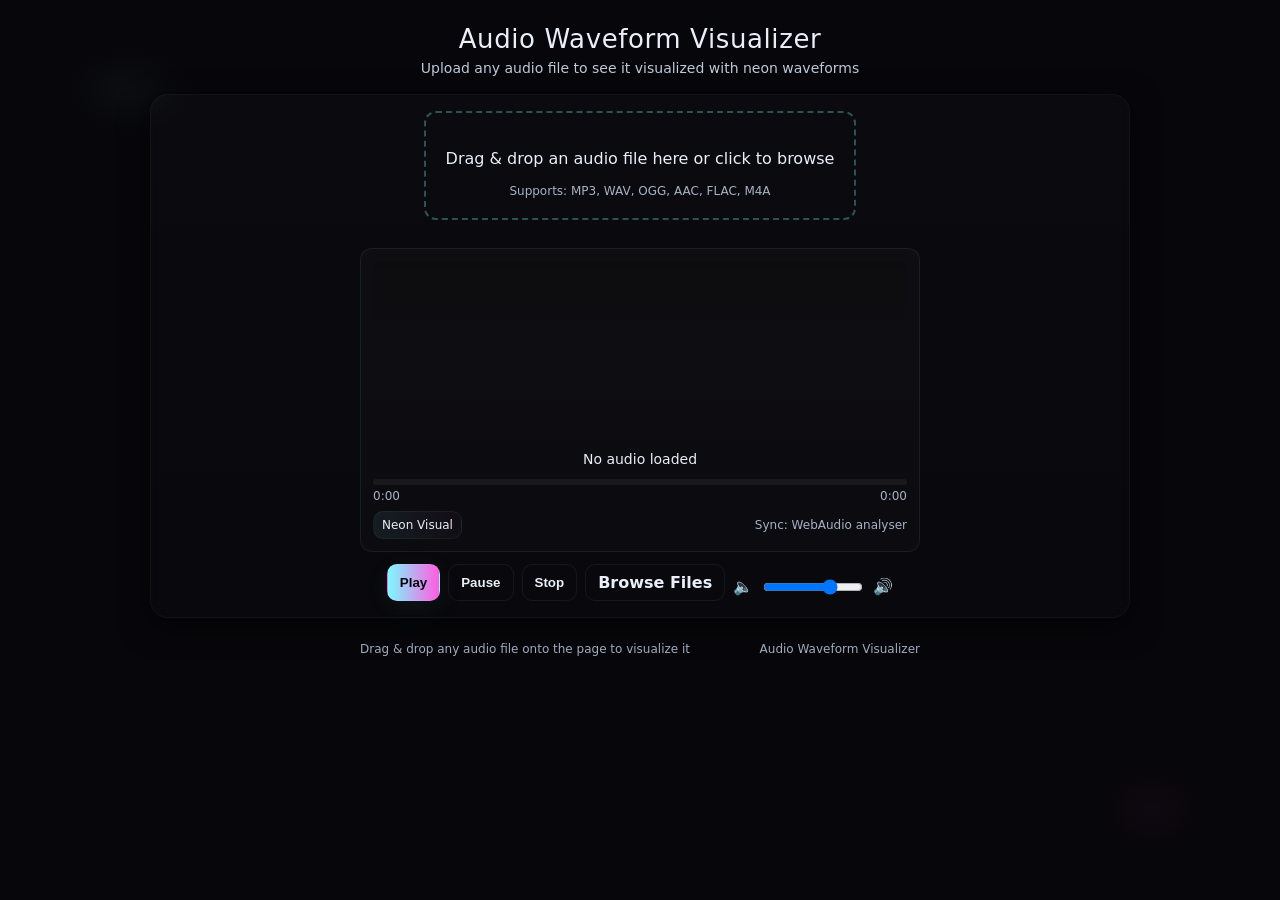
==== index.html.html @ 0e20c8e0 "Add files via upload" ====
<!doctype html>
<html lang="en">
<head>
<meta charset="utf-8" />
<meta name="viewport" content="width=device-width,initial-scale=1,viewport-fit=cover" />
<title>Audio Waveform Visualizer</title>
<style>
:root{
  --bg:#07060a;
  --glass: rgba(255,255,255,0.04);
  --accent1: #7df9ff;
  --accent2: #ff5cdf;
  --neon: drop-shadow(0 0 10px rgba(125,249,255,0.25)) drop-shadow(0 0 30px rgba(255,92,223,0.06));
}
*{box-sizing:border-box}
html,body{height:100%}
body{
  margin:0; padding:24px; font-family:Inter, system-ui, -apple-system, 'Segoe UI', Roboto, 'Helvetica Neue', Arial;
  background: radial-gradient(1200px 800px at 10% 10%, rgba(125,249,255,0.03), transparent 6%),
              radial-gradient(900px 700px at 90% 90%, rgba(255,92,223,0.03), transparent 6%),
              var(--bg);
  color:#e9eef8;
  -webkit-font-smoothing:antialiased;
}
.container{max-width:980px;margin:0 auto;display:flex;flex-direction:column;gap:18px}
.header{display:flex;flex-direction:column;gap:6px;align-items:center;text-align:center}
.h1{font-size:26px;letter-spacing:0.6px}
.h2{font-size:14px;color:#bfc9d9;}
.panel{background:linear-gradient(180deg, rgba(255,255,255,0.02), rgba(255,255,255,0.01));border:1px solid rgba(255,255,255,0.04);backdrop-filter: blur(6px);border-radius:18px;padding:16px;box-shadow: 0 8px 30px rgba(0,0,0,0.6)}
.center-area{display:flex;flex-direction:column;gap:12px;align-items:center}
.card{width:100%;max-width:560px;border-radius:14px;padding:14px;position:relative;overflow:hidden}
.sound-box{border-radius:12px;padding:12px;background:linear-gradient(180deg, rgba(255,255,255,0.02), rgba(255,255,255,0.015));border:1px solid rgba(125,249,255,0.08);}
.wave-canvas{width:100%;height:140px;display:block;border-radius:8px;background:linear-gradient(180deg, rgba(0,0,0,0.12), transparent)}
.controls{display:flex;gap:8px;justify-content:center;flex-wrap:wrap}
.btn{cursor:pointer;padding:8px 12px;border-radius:10px;border:1px solid rgba(255,255,255,0.06);background:transparent;color:inherit;font-weight:600}
.btn.primary{background:linear-gradient(90deg,var(--accent1),var(--accent2));color:#05060a;box-shadow:0 6px 30px rgba(125,249,255,0.06);}
.small{font-size:12px;color:#a6b2c6}
.large-wave{position:relative;width:100%;height:34px;margin-top:8px}
.glow{position:absolute;inset:0;pointer-events:none;mix-blend-mode:screen}
.carousel{display:grid;grid-template-columns:repeat(3,1fr);gap:12px;margin-top:8px}
.card-item{height:120px;border-radius:12px;overflow:hidden;position:relative;transform-origin:center;transition:transform 500ms cubic-bezier(.22,.9,.2,1),opacity 300ms}
.card-item img, .card-item video{width:100%;height:100%;object-fit:cover}
.card-item.center{transform:scale(1.06);box-shadow:0 12px 40px rgba(0,0,0,0.6);opacity:1}
.card-item.side{transform:translateY(14px) scale(.92);opacity:0.9;filter:brightness(.86)}
.footer{display:flex;justify-content:space-between;align-items:center;padding-top:6px}
.badge{font-size:12px;padding:6px 8px;border-radius:10px;background:linear-gradient(90deg, rgba(125,249,255,0.08), rgba(255,92,223,0.03));border:1px solid rgba(125,249,255,0.06)}
.progress-container {width: 100%; height: 6px; background: rgba(255,255,255,0.05); border-radius: 3px; margin-top: 12px;}
.progress-bar {height: 100%; background: linear-gradient(90deg, var(--accent1), var(--accent2)); border-radius: 3px; width: 0%; transition: width 0.1s;}
.time-display {display: flex; justify-content: space-between; margin-top: 4px; font-size: 12px; color: #a6b2c6;}
.audio-info {margin-top: 8px; font-size: 14px; text-align: center;}
.volume-control {display: flex; align-items: center; gap: 8px; margin-top: 8px;}
.volume-control input {width: 100px;}
.status-message {margin-top: 8px; padding: 8px; border-radius: 8px; text-align: center;}
.status-message.error {background: rgba(255, 92, 95, 0.15); color: #ff8a8a;}
.status-message.success {background: rgba(92, 255, 128, 0.15); color: #8affa8;}
@media (max-width:720px){
  .carousel{grid-template-columns:repeat(1,1fr)}
  .card-item{height:220px}
  .card{max-width:420px}
  .h1{font-size:20px}
}
.drop-area {
  border: 2px dashed rgba(125, 249, 255, 0.3);
  border-radius: 12px;
  padding: 20px;
  text-align: center;
  margin-bottom: 16px;
  transition: all 0.2s;
  cursor: pointer;
}
.drop-area.highlight {
  border-color: var(--accent1);
  background: rgba(125, 249, 255, 0.05);
}
.supported-formats {
  font-size: 12px;
  margin-top: 8px;
  color: #a6b2c6;
}
</style>
</head>
<body>
<div class="container">
  <div class="header">
    <div class="h1">Audio Waveform Visualizer</div>
    <div class="h2">Upload any audio file to see it visualized with neon waveforms</div>
  </div>

  <div class="panel center-area">
    <div id="dropArea" class="drop-area">
      <p>Drag & drop an audio file here or click to browse</p>
      <div class="supported-formats">Supports: MP3, WAV, OGG, AAC, FLAC, M4A</div>
    </div>
    
    <div id="statusMessage" class="status-message" style="display:none;"></div>
    
    <div class="card sound-box">
      <canvas id="wave" class="wave-canvas"></canvas>
      <div class="large-wave">
        <svg id="svgGlow" class="glow" viewBox="0 0 1000 34" preserveAspectRatio="none" xmlns="http://www.w3.org/2000/svg">
          <defs>
            <linearGradient id="g1" x1="0" x2="1">
              <stop offset="0" stop-color="#7df9ff" stop-opacity="0.6"/>
              <stop offset="1" stop-color="#ff5cdf" stop-opacity="0.6"/>
            </linearGradient>
            <filter id="blur"><feGaussianBlur stdDeviation="6"/></filter>
          </defs>
          <path id="glowPath" d="" stroke="url(#g1)" stroke-width="3" fill="none" filter="url(#blur)" stroke-linecap="round" stroke-linejoin="round"/>
        </svg>
      </div>
      
      <div class="audio-info" id="audioInfo">
        No audio loaded
      </div>
      
      <div class="progress-container">
        <div class="progress-bar" id="progressBar"></div>
      </div>
      <div class="time-display">
        <span id="currentTime">0:00</span>
        <span id="duration">0:00</span>
      </div>
      
      <div style="display:flex;justify-content:space-between;align-items:center;margin-top:8px;">
        <div class="badge">Neon Visual</div>
        <div class="small">Sync: WebAudio analyser</div>
      </div>
    </div>

    <div class="controls">
      <button class="btn primary" id="playBtn" disabled>Play</button>
      <button class="btn" id="pauseBtn" disabled>Pause</button>
      <button class="btn" id="stopBtn" disabled>Stop</button>
      <label class="btn" for="audioFile">Browse Files</label>
      <input id="audioFile" type="file" accept="audio/*" style="display:none">
      
      <div class="volume-control">
        <span>🔈</span>
        <input type="range" id="volumeControl" min="0" max="1" step="0.01" value="0.7">
        <span>🔊</span>
      </div>
    </div>
  </div>

  <div class="footer" style="width:100%;max-width:560px; margin: 0 auto;">
    <div class="small">Drag & drop any audio file onto the page to visualize it</div>
    <div class="small">Audio Waveform Visualizer</div>
  </div>
</div>

<script>
// DOM elements
const canvas = document.getElementById('wave');
const ctx = canvas.getContext('2d');
const svgPath = document.getElementById('glowPath');
const playBtn = document.getElementById('playBtn');
const pauseBtn = document.getElementById('pauseBtn');
const stopBtn = document.getElementById('stopBtn');
const fileInput = document.getElementById('audioFile');
const dropArea = document.getElementById('dropArea');
const progressBar = document.getElementById('progressBar');
const currentTimeDisplay = document.getElementById('currentTime');
const durationDisplay = document.getElementById('duration');
const audioInfo = document.getElementById('audioInfo');
const volumeControl = document.getElementById('volumeControl');
const statusMessage = document.getElementById('statusMessage');

// Audio variables
let audioCtx, analyser, sourceNode, audioBuffer, gainNode;
let dataArray, bufferLength;
let isPlaying = false;
let startTime = 0;
let pauseTime = 0;
let animationId = null;

// Initialize
resizeCanvas();
setupEventListeners();

function resizeCanvas(){
  const rect = canvas.getBoundingClientRect();
  canvas.width = rect.width * devicePixelRatio;
  canvas.height = rect.height * devicePixelRatio;
  ctx.scale(devicePixelRatio, devicePixelRatio);
}

function setupEventListeners() {
  window.addEventListener('resize', resizeCanvas);
  
  // File input
  fileInput.addEventListener('change', handleFileSelect);
  
  // Drag and drop
  dropArea.addEventListener('click', () => fileInput.click());
  ['dragenter', 'dragover', 'dragleave', 'drop'].forEach(eventName => {
    dropArea.addEventListener(eventName, preventDefaults, false);
  });
  ['dragenter', 'dragover'].forEach(eventName => {
    dropArea.addEventListener(eventName, highlight, false);
  });
  ['dragleave', 'drop'].forEach(eventName => {
    dropArea.addEventListener(eventName, unhighlight, false);
  });
  dropArea.addEventListener('drop', handleDrop, false);
  
  // Player controls
  playBtn.addEventListener('click', playAudio);
  pauseBtn.addEventListener('click', pauseAudio);
  stopBtn.addEventListener('click', stopAudio);
  volumeControl.addEventListener('input', updateVolume);
}

function preventDefaults(e) {
  e.preventDefault();
  e.stopPropagation();
}

function highlight() {
  dropArea.classList.add('highlight');
}

function unhighlight() {
  dropArea.classList.remove('highlight');
}

function handleDrop(e) {
  const dt = e.dataTransfer;
  const files = dt.files;
  if (files.length > 0) {
    const file = files[0];
    // Check if the file is an audio file (loose check)
    if (file.type.startsWith('audio/') || 
        ['.mp3', '.wav', '.ogg', '.aac', '.flac', '.m4a'].some(ext => file.name.toLowerCase().endsWith(ext))) {
      fileInput.files = files;
      handleFileSelect({ target: fileInput });
    } else {
      showStatusMessage('Please select an audio file (MP3, WAV, OGG, etc.)', 'error');
    }
  }
}

function showStatusMessage(message, type = 'info') {
  statusMessage.textContent = message;
  statusMessage.className = 'status-message ' + type;
  statusMessage.style.display = 'block';
  
  // Hide after 5 seconds
  setTimeout(() => {
    statusMessage.style.display = 'none';
  }, 5000);
}

async function handleFileSelect(event) {
  const file = event.target.files[0];
  if (!file) return;

  try {
    // Show file info
    audioInfo.textContent = `Loading: ${file.name} (${formatFileSize(file.size)})`;
    
    const arrayBuffer = await file.arrayBuffer();
    await initAudioContext();
    
    // Try to decode the audio data
    try {
      audioBuffer = await decodeAudioData(audioCtx, arrayBuffer);
    } catch (decodeError) {
      console.error('Decode error:', decodeError);
      // Try again with a different approach if the first attempt fails
      audioBuffer = await alternativeDecodeAudioData(audioCtx, arrayBuffer);
    }
    
    setupAudioNodes();
    
    // Update UI with file info
    const duration = audioBuffer.duration;
    audioInfo.textContent = `${file.name} (${formatTime(duration)})`;
    durationDisplay.textContent = formatTime(duration);
    
    // Enable controls
    playBtn.disabled = false;
    pauseBtn.disabled = false;
    stopBtn.disabled = false;
    
    // Reset progress
    progressBar.style.width = '0%';
    currentTimeDisplay.textContent = '0:00';
    
    // Stop any current playback
    stopAudio();
    
    showStatusMessage('Audio file loaded successfully!', 'success');
  } catch (error) {
    console.error('Error loading audio:', error);
    audioInfo.textContent = 'Error loading audio file';
    showStatusMessage(`Failed to load audio: ${error.message}`, 'error');
  }
}

// Improved audio decoding with fallback for MPEG files
async function decodeAudioData(audioContext, arrayBuffer) {
  return new Promise((resolve, reject) => {
    audioContext.decodeAudioData(
      arrayBuffer,
      buffer => resolve(buffer),
      error => reject(error)
  });
}

// Alternative decoding method for problematic files
async function alternativeDecodeAudioData(audioContext, arrayBuffer) {
  // Create a temporary audio element as fallback
  return new Promise((resolve, reject) => {
    const audioElement = new Audio();
    const blob = new Blob([arrayBuffer], { type: 'audio/mp3' }); // Try with MP3 type
    const objectUrl = URL.createObjectURL(blob);
    
    audioElement.src = objectUrl;
    
    audioElement.oncanplaythrough = () => {
      // Create an offline audio context to decode
      const offlineCtx = new OfflineAudioContext(
        audioElement.duration * 44100,
        44100,
        44100
      );
      
      const source = offlineCtx.createBufferSource();
      fetch(objectUrl)
        .then(response => response.arrayBuffer())
        .then(arrayBuffer => offlineCtx.decodeAudioData(arrayBuffer))
        .then(buffer => {
          source.buffer = buffer;
          source.connect(offlineCtx.destination);
          source.start();
          return offlineCtx.startRendering();
        })
        .then(renderedBuffer => {
          URL.revokeObjectURL(objectUrl);
          resolve(renderedBuffer);
        })
        .catch(err => {
          URL.revokeObjectURL(objectUrl);
          reject(err);
        });
    };
    
    audioElement.onerror = () => {
      URL.revokeObjectURL(objectUrl);
      reject(new Error('Could not decode audio file'));
    };
  });
}

function initAudioContext() {
  if (!audioCtx) {
    audioCtx = new (window.AudioContext || window.webkitAudioContext)();
    analyser = audioCtx.createAnalyser();
    analyser.fftSize = 2048;
    bufferLength = analyser.frequencyBinCount;
    dataArray = new Uint8Array(bufferLength);
    
    // Create gain node for volume control
    gainNode = audioCtx.createGain();
    gainNode.gain.value = volumeControl.value;
  }
  return Promise.resolve();
}

function setupAudioNodes() {
  if (sourceNode) {
    sourceNode.disconnect();
  }
  
  sourceNode = audioCtx.createBufferSource();
  sourceNode.buffer = audioBuffer;
  
  // Connect nodes: source -> gain -> analyser -> destination
  sourceNode.connect(gainNode);
  gainNode.connect(analyser);
  analyser.connect(audioCtx.destination);
  
  // Handle playback end
  sourceNode.onended = () => {
    isPlaying = false;
    updateButtonStates();
    cancelAnimationFrame(animationId);
    progressBar.style.width = '100%';
    currentTimeDisplay.textContent = formatTime(audioBuffer.duration);
  };
}

function playAudio() {
  if (isPlaying) return;
  
  if (!audioBuffer) {
    showStatusMessage('No audio file loaded', 'error');
    return;
  }
  
  if (audioCtx.state === 'suspended') {
    audioCtx.resume().then(() => {
      startPlayback();
    }).catch(err => {
      showStatusMessage('Failed to resume audio: ' + err.message, 'error');
    });
  } else {
    startPlayback();
  }
}

function startPlayback() {
  // Calculate offset if paused
  const offset = pauseTime || 0;
  
  setupAudioNodes(); // Recreate source node each time
  
  try {
    sourceNode.start(0, offset);
    startTime = audioCtx.currentTime - offset;
    isPlaying = true;
    
    updateButtonStates();
    draw();
  } catch (err) {
    showStatusMessage('Playback error: ' + err.message, 'error');
  }
}

function pauseAudio() {
  if (!isPlaying) return;
  
  try {
    sourceNode.stop();
    pauseTime = audioCtx.currentTime - startTime;
    isPlaying = false;
    
    updateButtonStates();
    cancelAnimationFrame(animationId);
  } catch (err) {
    showStatusMessage('Pause error: ' + err.message, 'error');
  }
}

function stopAudio() {
  if (sourceNode) {
    try {
      sourceNode.stop();
    sourceNode.disconnect();
    sourceNode = null;
    isPlaying = false;
      pauseTime = 0;
      startTime = 0;
      
      updateButtonStates();
      cancelAnimationFrame(animationId);
      
      // Reset progress
      progressBar.style.width = '0%';
      currentTimeDisplay.textContent = '0:00';
      
      // Draw empty waveform
      drawEmptyWaveform();
    } catch (e) {
      // Already stopped
    }
  }
}

function updateVolume() {
  if (gainNode) {
    gainNode.gain.value = volumeControl.value;
  }
}

function updateButtonStates() {
  playBtn.disabled = isPlaying || !audioBuffer;
  pauseBtn.disabled = !isPlaying;
  stopBtn.disabled = !audioBuffer;
}

function draw() {
  if (!isPlaying) return;
  
  analyser.getByteTimeDomainData(dataArray);
  
  // Update progress
  const currentTime = audioCtx.currentTime - startTime;
  const progressPercent = (currentTime / audioBuffer.duration) * 100;
  progressBar.style.width = `${Math.min(100, progressPercent)}%`;
  currentTimeDisplay.textContent = formatTime(currentTime);
  
  // Draw waveform
  const w = canvas.clientWidth, h = canvas.clientHeight;
  ctx.clearRect(0, 0, w, h);
  ctx.lineWidth = 2;
  ctx.strokeStyle = 'rgba(255,255,255,0.08)';
  ctx.beginPath();
  
  const slice = w / bufferLength;
  for (let i = 0; i < bufferLength; i++) {
    const v = dataArray[i] / 128.0;
    const y = v * h / 2;
    if (i === 0) ctx.moveTo(0, y);
    else ctx.lineTo(i * slice, y);
  }
  ctx.stroke();
  
  // Draw neon glow path (SVG)
  let d = '';
  for (let i = 0; i < w; i += 12) {
    const idx = Math.floor(i / w * bufferLength);
    const v = (dataArray[idx] || 128) / 255;
    const amp = (v - 0.5) * 1.8;
    const y = (h / 2) + amp * (h * 0.35);
    const px = Math.floor(i / w * 1000);
    const py = Math.round((y / h) * 34);
    d += (i === 0 ? `M ${px} ${py}` : ` L ${px} ${py}`);
  }
  svgPath.setAttribute('d', d);
  
  animationId = requestAnimationFrame(draw);
}

function drawEmptyWaveform() {
  const w = canvas.clientWidth, h = canvas.clientHeight;
  ctx.clearRect(0, 0, w, h);
  ctx.lineWidth = 2;
  ctx.strokeStyle = 'rgba(125,249,255,0.12)';
  ctx.beginPath();
  ctx.moveTo(0, h/2);
  ctx.lineTo(w, h/2);
  ctx.stroke();
  
  // Empty SVG path
  svgPath.setAttribute('d', '');
}

function formatTime(seconds) {
  const mins = Math.floor(seconds / 60);
  const secs = Math.floor(seconds % 60);
  return `${mins}:${secs < 10 ? '0' : ''}${secs}`;
}

function formatFileSize(bytes) {
  if (bytes < 1024) return bytes + ' bytes';
  else if (bytes < 1048576) return (bytes / 1024).toFixed(1) + ' KB';
  else return (bytes / 1048576).toFixed(1) + ' MB';
}

// Initial empty waveform
drawEmptyWaveform();
</script>
</body>
</html>
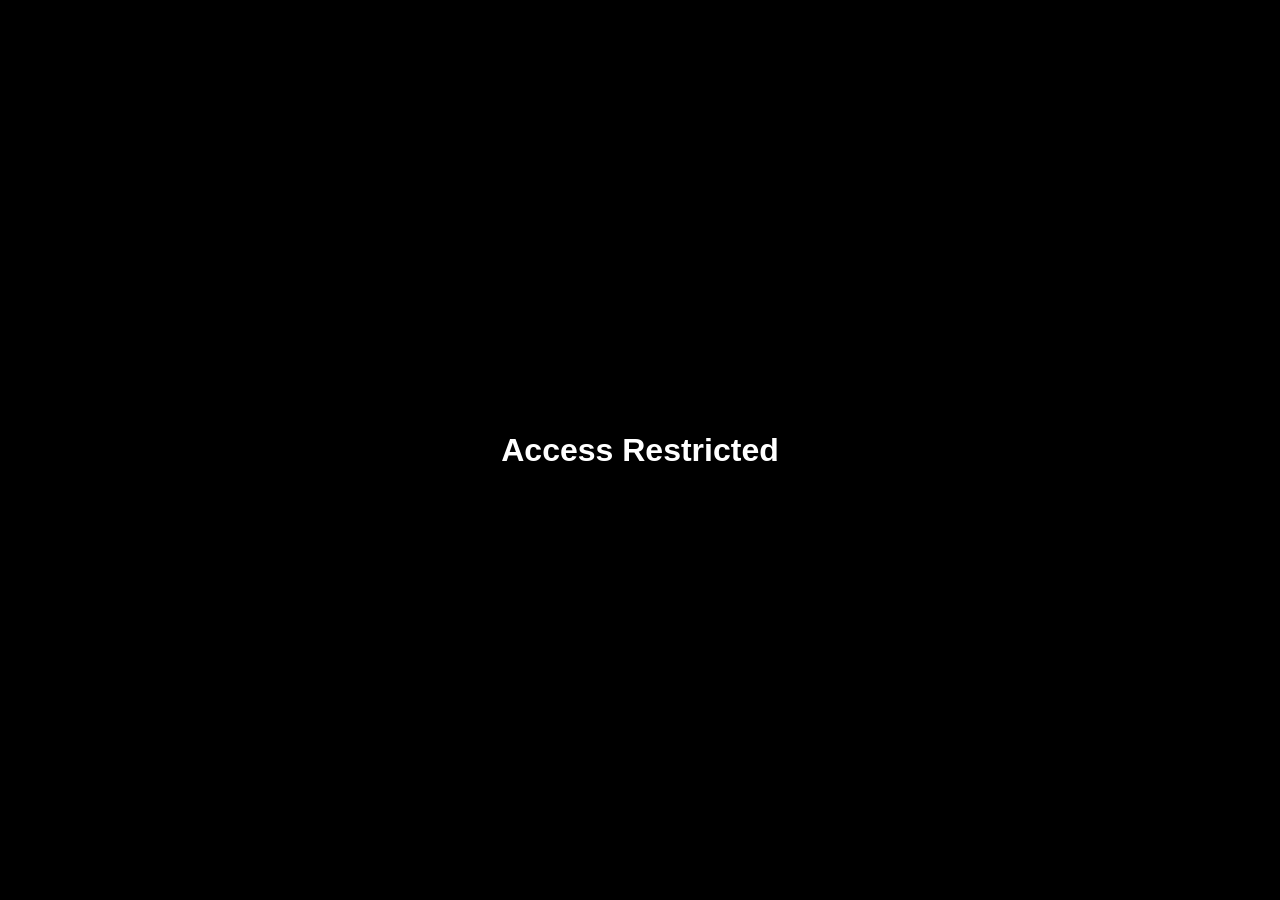
==== commit 664dabad: "Add files via upload" ====
--- a/index.html.html
+++ b/index.html.html
@@ -1,555 +1,169 @@
-<!doctype html>
+<!DOCTYPE html>
 <html lang="en">
 <head>
-<meta charset="utf-8" />
-<meta name="viewport" content="width=device-width,initial-scale=1,viewport-fit=cover" />
-<title>Audio Waveform Visualizer</title>
-<style>
-:root{
-  --bg:#07060a;
-  --glass: rgba(255,255,255,0.04);
-  --accent1: #7df9ff;
-  --accent2: #ff5cdf;
-  --neon: drop-shadow(0 0 10px rgba(125,249,255,0.25)) drop-shadow(0 0 30px rgba(255,92,223,0.06));
-}
-*{box-sizing:border-box}
-html,body{height:100%}
-body{
-  margin:0; padding:24px; font-family:Inter, system-ui, -apple-system, 'Segoe UI', Roboto, 'Helvetica Neue', Arial;
-  background: radial-gradient(1200px 800px at 10% 10%, rgba(125,249,255,0.03), transparent 6%),
-              radial-gradient(900px 700px at 90% 90%, rgba(255,92,223,0.03), transparent 6%),
-              var(--bg);
-  color:#e9eef8;
-  -webkit-font-smoothing:antialiased;
-}
-.container{max-width:980px;margin:0 auto;display:flex;flex-direction:column;gap:18px}
-.header{display:flex;flex-direction:column;gap:6px;align-items:center;text-align:center}
-.h1{font-size:26px;letter-spacing:0.6px}
-.h2{font-size:14px;color:#bfc9d9;}
-.panel{background:linear-gradient(180deg, rgba(255,255,255,0.02), rgba(255,255,255,0.01));border:1px solid rgba(255,255,255,0.04);backdrop-filter: blur(6px);border-radius:18px;padding:16px;box-shadow: 0 8px 30px rgba(0,0,0,0.6)}
-.center-area{display:flex;flex-direction:column;gap:12px;align-items:center}
-.card{width:100%;max-width:560px;border-radius:14px;padding:14px;position:relative;overflow:hidden}
-.sound-box{border-radius:12px;padding:12px;background:linear-gradient(180deg, rgba(255,255,255,0.02), rgba(255,255,255,0.015));border:1px solid rgba(125,249,255,0.08);}
-.wave-canvas{width:100%;height:140px;display:block;border-radius:8px;background:linear-gradient(180deg, rgba(0,0,0,0.12), transparent)}
-.controls{display:flex;gap:8px;justify-content:center;flex-wrap:wrap}
-.btn{cursor:pointer;padding:8px 12px;border-radius:10px;border:1px solid rgba(255,255,255,0.06);background:transparent;color:inherit;font-weight:600}
-.btn.primary{background:linear-gradient(90deg,var(--accent1),var(--accent2));color:#05060a;box-shadow:0 6px 30px rgba(125,249,255,0.06);}
-.small{font-size:12px;color:#a6b2c6}
-.large-wave{position:relative;width:100%;height:34px;margin-top:8px}
-.glow{position:absolute;inset:0;pointer-events:none;mix-blend-mode:screen}
-.carousel{display:grid;grid-template-columns:repeat(3,1fr);gap:12px;margin-top:8px}
-.card-item{height:120px;border-radius:12px;overflow:hidden;position:relative;transform-origin:center;transition:transform 500ms cubic-bezier(.22,.9,.2,1),opacity 300ms}
-.card-item img, .card-item video{width:100%;height:100%;object-fit:cover}
-.card-item.center{transform:scale(1.06);box-shadow:0 12px 40px rgba(0,0,0,0.6);opacity:1}
-.card-item.side{transform:translateY(14px) scale(.92);opacity:0.9;filter:brightness(.86)}
-.footer{display:flex;justify-content:space-between;align-items:center;padding-top:6px}
-.badge{font-size:12px;padding:6px 8px;border-radius:10px;background:linear-gradient(90deg, rgba(125,249,255,0.08), rgba(255,92,223,0.03));border:1px solid rgba(125,249,255,0.06)}
-.progress-container {width: 100%; height: 6px; background: rgba(255,255,255,0.05); border-radius: 3px; margin-top: 12px;}
-.progress-bar {height: 100%; background: linear-gradient(90deg, var(--accent1), var(--accent2)); border-radius: 3px; width: 0%; transition: width 0.1s;}
-.time-display {display: flex; justify-content: space-between; margin-top: 4px; font-size: 12px; color: #a6b2c6;}
-.audio-info {margin-top: 8px; font-size: 14px; text-align: center;}
-.volume-control {display: flex; align-items: center; gap: 8px; margin-top: 8px;}
-.volume-control input {width: 100px;}
-.status-message {margin-top: 8px; padding: 8px; border-radius: 8px; text-align: center;}
-.status-message.error {background: rgba(255, 92, 95, 0.15); color: #ff8a8a;}
-.status-message.success {background: rgba(92, 255, 128, 0.15); color: #8affa8;}
-@media (max-width:720px){
-  .carousel{grid-template-columns:repeat(1,1fr)}
-  .card-item{height:220px}
-  .card{max-width:420px}
-  .h1{font-size:20px}
-}
-.drop-area {
-  border: 2px dashed rgba(125, 249, 255, 0.3);
-  border-radius: 12px;
-  padding: 20px;
-  text-align: center;
-  margin-bottom: 16px;
-  transition: all 0.2s;
-  cursor: pointer;
-}
-.drop-area.highlight {
-  border-color: var(--accent1);
-  background: rgba(125, 249, 255, 0.05);
-}
-.supported-formats {
-  font-size: 12px;
-  margin-top: 8px;
-  color: #a6b2c6;
-}
-</style>
+  <meta charset="UTF-8" />
+  <meta name="viewport" content="width=device-width, initial-scale=1.0" />
+  <title>3D Flipping Coin (Responsive + Smooth Toss)</title>
+  <style>
+    /* Root Variables */
+    :root {
+      --coin-diam: min(30vw, 180px);
+      --coin-depth: calc(var(--coin-diam) * 0.1);
+      --jump-height: -35vh; /* default for desktop */
+      --text-color: #fff;
+      --header-font-size: clamp(1.4rem, 2vw, 2.2rem);
+    }
+
+    body {
+      margin: 0;
+      height: 100vh;
+      display: flex;
+      justify-content: center;
+      align-items: center;
+      background-image: url("https://www.transparenttextures.com/patterns/green-cup.png");
+      background-color: #3a7d44;
+      font-family: "Georgia", "Times New Roman", Times, serif;
+      perspective: 1200px;
+      /* CSS for restricting selection and dragging */
+      user-select: none;
+      -webkit-user-select: none;
+      -moz-user-select: none;
+      -ms-user-select: none;
+      
+      /* Solution to the scrollbar issue: always show scrollbar */
+      overflow-y: scroll;
+      
+      /* Prevent mobile touch highlight */
+      -webkit-tap-highlight-color: transparent;
+    }
+
+    /* [Rest of your CSS remains exactly the same] */
+    /* ... */
+  </style>
 </head>
 <body>
-<div class="container">
-  <div class="header">
-    <div class="h1">Audio Waveform Visualizer</div>
-    <div class="h2">Upload any audio file to see it visualized with neon waveforms</div>
-  </div>
+  <!-- [Your HTML content remains exactly the same] -->
+  <!-- ... -->
 
-  <div class="panel center-area">
-    <div id="dropArea" class="drop-area">
-      <p>Drag & drop an audio file here or click to browse</p>
-      <div class="supported-formats">Supports: MP3, WAV, OGG, AAC, FLAC, M4A</div>
-    </div>
-    
-    <div id="statusMessage" class="status-message" style="display:none;"></div>
-    
-    <div class="card sound-box">
-      <canvas id="wave" class="wave-canvas"></canvas>
-      <div class="large-wave">
-        <svg id="svgGlow" class="glow" viewBox="0 0 1000 34" preserveAspectRatio="none" xmlns="http://www.w3.org/2000/svg">
-          <defs>
-            <linearGradient id="g1" x1="0" x2="1">
-              <stop offset="0" stop-color="#7df9ff" stop-opacity="0.6"/>
-              <stop offset="1" stop-color="#ff5cdf" stop-opacity="0.6"/>
-            </linearGradient>
-            <filter id="blur"><feGaussianBlur stdDeviation="6"/></filter>
-          </defs>
-          <path id="glowPath" d="" stroke="url(#g1)" stroke-width="3" fill="none" filter="url(#blur)" stroke-linecap="round" stroke-linejoin="round"/>
-        </svg>
-      </div>
+  <script>
+    // This is the original script for the coin flip functionality.
+    document.addEventListener("DOMContentLoaded", () => {
+      const coin = document.getElementById("coin");
+      const scene = document.getElementById("scene");
       
-      <div class="audio-info" id="audioInfo">
-        No audio loaded
-      </div>
+      // Prevents right-click context menu
+      window.addEventListener("contextmenu", (e) => {
+        e.preventDefault();
+      });
+
+      setTimeout(() => {
+        document.body.classList.add("loaded");
+      }, 100);
+
+      coin.addEventListener("click", () => {
+        // Decide the result BEFORE starting the animation
+        const result = Math.random() < 0.5 ? "heads" : "tails";
+        
+        // Remove existing classes to reset the animation
+        scene.classList.remove("tossed", "show-back", "result-shown");
+
+        // Add the 'show-back' class immediately if the result is 'tails'
+        if (result === "tails") {
+          scene.classList.add("show-back");
+        } else {
+          scene.classList.remove("show-back");
+        }
+
+        void scene.offsetWidth; // This is a trick to restart the CSS animation
+
+        // Add the 'tossed' class to start the animation
+        scene.classList.add("tossed");
+      });
+
+      coin.addEventListener("animationend", () => {
+        // Once the animation ends, show the text for the final result
+        scene.classList.add("result-shown");
+      });
+    });
+  </script>
+
+  <script>
+    // Enhanced protection against dev tools
+    (function() {
+      const detectDevTools = () => {
+        const threshold = 160;
+        const widthDifference = window.outerWidth - window.innerWidth > threshold;
+        const heightDifference = window.outerHeight - window.innerHeight > threshold;
+
+        if (widthDifference || heightDifference) {
+          // Clear the entire document
+          document.open();
+          document.write('<html><head><title>Access Restricted</title></head><body style="background-color:black;color:white;display:flex;justify-content:center;align-items:center;height:100vh;margin:0;font-family:Arial;"><h1>Access Restricted</h1></body></html>');
+          document.close();
+          
+          // Prevent further execution
+          window.stop();
+        }
+      };
+
+      setInterval(detectDevTools, 500);
+    })();
+  </script>
+
+  <script>
+    // Enhanced key blocking
+    (function() {
+      document.addEventListener('keydown', (e) => {
+        // Block all special keys and combinations
+        if (e.ctrlKey || e.altKey || e.metaKey || e.shiftKey || e.key.startsWith('F')) {
+          e.preventDefault();
+          return false;
+        }
+
+        // Disable navigation keys
+        const blockedKeys = ['ArrowUp', 'ArrowDown', 'ArrowLeft', 'ArrowRight', 'PrintScreen'];
+        if (blockedKeys.includes(e.key)) {
+            e.preventDefault();
+            return false;
+        }
+      });
       
-      <div class="progress-container">
-        <div class="progress-bar" id="progressBar"></div>
-      </div>
-      <div class="time-display">
-        <span id="currentTime">0:00</span>
-        <span id="duration">0:00</span>
-      </div>
+      // Block "Add to Home Screen" prompts
+      window.addEventListener('beforeinstallprompt', (e) => {
+        e.preventDefault();
+        return false;
+      });
+
+      // Block saving the page
+      window.addEventListener('beforeunload', function(e) {
+        // This will show a warning when trying to leave the page
+        e.preventDefault();
+        e.returnValue = '';
+      });
+    })();
+  </script>
+
+  <script>
+    // Nuclear option - if page is saved, it will load blank
+    (function() {
+      // Store original HTML
+      const originalHTML = document.documentElement.outerHTML;
       
-      <div style="display:flex;justify-content:space-between;align-items:center;margin-top:8px;">
-        <div class="badge">Neon Visual</div>
-        <div class="small">Sync: WebAudio analyser</div>
-      </div>
-    </div>
-
-    <div class="controls">
-      <button class="btn primary" id="playBtn" disabled>Play</button>
-      <button class="btn" id="pauseBtn" disabled>Pause</button>
-      <button class="btn" id="stopBtn" disabled>Stop</button>
-      <label class="btn" for="audioFile">Browse Files</label>
-      <input id="audioFile" type="file" accept="audio/*" style="display:none">
+      // Override document.write to prevent restoration
+      const originalWrite = document.write;
+      document.write = function(content) {
+        originalWrite.call(document, '<html><head><title>Access Restricted</title></head><body style="background-color:black;color:white;display:flex;justify-content:center;align-items:center;height:100vh;margin:0;font-family:Arial;"><h1>Access Restricted</h1></body></html>');
+      };
       
-      <div class="volume-control">
-        <span>🔈</span>
-        <input type="range" id="volumeControl" min="0" max="1" step="0.01" value="0.7">
-        <span>🔊</span>
-      </div>
-    </div>
-  </div>
-
-  <div class="footer" style="width:100%;max-width:560px; margin: 0 auto;">
-    <div class="small">Drag & drop any audio file onto the page to visualize it</div>
-    <div class="small">Audio Waveform Visualizer</div>
-  </div>
-</div>
-
-<script>
-// DOM elements
-const canvas = document.getElementById('wave');
-const ctx = canvas.getContext('2d');
-const svgPath = document.getElementById('glowPath');
-const playBtn = document.getElementById('playBtn');
-const pauseBtn = document.getElementById('pauseBtn');
-const stopBtn = document.getElementById('stopBtn');
-const fileInput = document.getElementById('audioFile');
-const dropArea = document.getElementById('dropArea');
-const progressBar = document.getElementById('progressBar');
-const currentTimeDisplay = document.getElementById('currentTime');
-const durationDisplay = document.getElementById('duration');
-const audioInfo = document.getElementById('audioInfo');
-const volumeControl = document.getElementById('volumeControl');
-const statusMessage = document.getElementById('statusMessage');
-
-// Audio variables
-let audioCtx, analyser, sourceNode, audioBuffer, gainNode;
-let dataArray, bufferLength;
-let isPlaying = false;
-let startTime = 0;
-let pauseTime = 0;
-let animationId = null;
-
-// Initialize
-resizeCanvas();
-setupEventListeners();
-
-function resizeCanvas(){
-  const rect = canvas.getBoundingClientRect();
-  canvas.width = rect.width * devicePixelRatio;
-  canvas.height = rect.height * devicePixelRatio;
-  ctx.scale(devicePixelRatio, devicePixelRatio);
-}
-
-function setupEventListeners() {
-  window.addEventListener('resize', resizeCanvas);
-  
-  // File input
-  fileInput.addEventListener('change', handleFileSelect);
-  
-  // Drag and drop
-  dropArea.addEventListener('click', () => fileInput.click());
-  ['dragenter', 'dragover', 'dragleave', 'drop'].forEach(eventName => {
-    dropArea.addEventListener(eventName, preventDefaults, false);
-  });
-  ['dragenter', 'dragover'].forEach(eventName => {
-    dropArea.addEventListener(eventName, highlight, false);
-  });
-  ['dragleave', 'drop'].forEach(eventName => {
-    dropArea.addEventListener(eventName, unhighlight, false);
-  });
-  dropArea.addEventListener('drop', handleDrop, false);
-  
-  // Player controls
-  playBtn.addEventListener('click', playAudio);
-  pauseBtn.addEventListener('click', pauseAudio);
-  stopBtn.addEventListener('click', stopAudio);
-  volumeControl.addEventListener('input', updateVolume);
-}
-
-function preventDefaults(e) {
-  e.preventDefault();
-  e.stopPropagation();
-}
-
-function highlight() {
-  dropArea.classList.add('highlight');
-}
-
-function unhighlight() {
-  dropArea.classList.remove('highlight');
-}
-
-function handleDrop(e) {
-  const dt = e.dataTransfer;
-  const files = dt.files;
-  if (files.length > 0) {
-    const file = files[0];
-    // Check if the file is an audio file (loose check)
-    if (file.type.startsWith('audio/') || 
-        ['.mp3', '.wav', '.ogg', '.aac', '.flac', '.m4a'].some(ext => file.name.toLowerCase().endsWith(ext))) {
-      fileInput.files = files;
-      handleFileSelect({ target: fileInput });
-    } else {
-      showStatusMessage('Please select an audio file (MP3, WAV, OGG, etc.)', 'error');
-    }
-  }
-}
-
-function showStatusMessage(message, type = 'info') {
-  statusMessage.textContent = message;
-  statusMessage.className = 'status-message ' + type;
-  statusMessage.style.display = 'block';
-  
-  // Hide after 5 seconds
-  setTimeout(() => {
-    statusMessage.style.display = 'none';
-  }, 5000);
-}
-
-async function handleFileSelect(event) {
-  const file = event.target.files[0];
-  if (!file) return;
-
-  try {
-    // Show file info
-    audioInfo.textContent = `Loading: ${file.name} (${formatFileSize(file.size)})`;
-    
-    const arrayBuffer = await file.arrayBuffer();
-    await initAudioContext();
-    
-    // Try to decode the audio data
-    try {
-      audioBuffer = await decodeAudioData(audioCtx, arrayBuffer);
-    } catch (decodeError) {
-      console.error('Decode error:', decodeError);
-      // Try again with a different approach if the first attempt fails
-      audioBuffer = await alternativeDecodeAudioData(audioCtx, arrayBuffer);
-    }
-    
-    setupAudioNodes();
-    
-    // Update UI with file info
-    const duration = audioBuffer.duration;
-    audioInfo.textContent = `${file.name} (${formatTime(duration)})`;
-    durationDisplay.textContent = formatTime(duration);
-    
-    // Enable controls
-    playBtn.disabled = false;
-    pauseBtn.disabled = false;
-    stopBtn.disabled = false;
-    
-    // Reset progress
-    progressBar.style.width = '0%';
-    currentTimeDisplay.textContent = '0:00';
-    
-    // Stop any current playback
-    stopAudio();
-    
-    showStatusMessage('Audio file loaded successfully!', 'success');
-  } catch (error) {
-    console.error('Error loading audio:', error);
-    audioInfo.textContent = 'Error loading audio file';
-    showStatusMessage(`Failed to load audio: ${error.message}`, 'error');
-  }
-}
-
-// Improved audio decoding with fallback for MPEG files
-async function decodeAudioData(audioContext, arrayBuffer) {
-  return new Promise((resolve, reject) => {
-    audioContext.decodeAudioData(
-      arrayBuffer,
-      buffer => resolve(buffer),
-      error => reject(error)
-  });
-}
-
-// Alternative decoding method for problematic files
-async function alternativeDecodeAudioData(audioContext, arrayBuffer) {
-  // Create a temporary audio element as fallback
-  return new Promise((resolve, reject) => {
-    const audioElement = new Audio();
-    const blob = new Blob([arrayBuffer], { type: 'audio/mp3' }); // Try with MP3 type
-    const objectUrl = URL.createObjectURL(blob);
-    
-    audioElement.src = objectUrl;
-    
-    audioElement.oncanplaythrough = () => {
-      // Create an offline audio context to decode
-      const offlineCtx = new OfflineAudioContext(
-        audioElement.duration * 44100,
-        44100,
-        44100
-      );
-      
-      const source = offlineCtx.createBufferSource();
-      fetch(objectUrl)
-        .then(response => response.arrayBuffer())
-        .then(arrayBuffer => offlineCtx.decodeAudioData(arrayBuffer))
-        .then(buffer => {
-          source.buffer = buffer;
-          source.connect(offlineCtx.destination);
-          source.start();
-          return offlineCtx.startRendering();
-        })
-        .then(renderedBuffer => {
-          URL.revokeObjectURL(objectUrl);
-          resolve(renderedBuffer);
-        })
-        .catch(err => {
-          URL.revokeObjectURL(objectUrl);
-          reject(err);
-        });
-    };
-    
-    audioElement.onerror = () => {
-      URL.revokeObjectURL(objectUrl);
-      reject(new Error('Could not decode audio file'));
-    };
-  });
-}
-
-function initAudioContext() {
-  if (!audioCtx) {
-    audioCtx = new (window.AudioContext || window.webkitAudioContext)();
-    analyser = audioCtx.createAnalyser();
-    analyser.fftSize = 2048;
-    bufferLength = analyser.frequencyBinCount;
-    dataArray = new Uint8Array(bufferLength);
-    
-    // Create gain node for volume control
-    gainNode = audioCtx.createGain();
-    gainNode.gain.value = volumeControl.value;
-  }
-  return Promise.resolve();
-}
-
-function setupAudioNodes() {
-  if (sourceNode) {
-    sourceNode.disconnect();
-  }
-  
-  sourceNode = audioCtx.createBufferSource();
-  sourceNode.buffer = audioBuffer;
-  
-  // Connect nodes: source -> gain -> analyser -> destination
-  sourceNode.connect(gainNode);
-  gainNode.connect(analyser);
-  analyser.connect(audioCtx.destination);
-  
-  // Handle playback end
-  sourceNode.onended = () => {
-    isPlaying = false;
-    updateButtonStates();
-    cancelAnimationFrame(animationId);
-    progressBar.style.width = '100%';
-    currentTimeDisplay.textContent = formatTime(audioBuffer.duration);
-  };
-}
-
-function playAudio() {
-  if (isPlaying) return;
-  
-  if (!audioBuffer) {
-    showStatusMessage('No audio file loaded', 'error');
-    return;
-  }
-  
-  if (audioCtx.state === 'suspended') {
-    audioCtx.resume().then(() => {
-      startPlayback();
-    }).catch(err => {
-      showStatusMessage('Failed to resume audio: ' + err.message, 'error');
-    });
-  } else {
-    startPlayback();
-  }
-}
-
-function startPlayback() {
-  // Calculate offset if paused
-  const offset = pauseTime || 0;
-  
-  setupAudioNodes(); // Recreate source node each time
-  
-  try {
-    sourceNode.start(0, offset);
-    startTime = audioCtx.currentTime - offset;
-    isPlaying = true;
-    
-    updateButtonStates();
-    draw();
-  } catch (err) {
-    showStatusMessage('Playback error: ' + err.message, 'error');
-  }
-}
-
-function pauseAudio() {
-  if (!isPlaying) return;
-  
-  try {
-    sourceNode.stop();
-    pauseTime = audioCtx.currentTime - startTime;
-    isPlaying = false;
-    
-    updateButtonStates();
-    cancelAnimationFrame(animationId);
-  } catch (err) {
-    showStatusMessage('Pause error: ' + err.message, 'error');
-  }
-}
-
-function stopAudio() {
-  if (sourceNode) {
-    try {
-      sourceNode.stop();
-    sourceNode.disconnect();
-    sourceNode = null;
-    isPlaying = false;
-      pauseTime = 0;
-      startTime = 0;
-      
-      updateButtonStates();
-      cancelAnimationFrame(animationId);
-      
-      // Reset progress
-      progressBar.style.width = '0%';
-      currentTimeDisplay.textContent = '0:00';
-      
-      // Draw empty waveform
-      drawEmptyWaveform();
-    } catch (e) {
-      // Already stopped
-    }
-  }
-}
-
-function updateVolume() {
-  if (gainNode) {
-    gainNode.gain.value = volumeControl.value;
-  }
-}
-
-function updateButtonStates() {
-  playBtn.disabled = isPlaying || !audioBuffer;
-  pauseBtn.disabled = !isPlaying;
-  stopBtn.disabled = !audioBuffer;
-}
-
-function draw() {
-  if (!isPlaying) return;
-  
-  analyser.getByteTimeDomainData(dataArray);
-  
-  // Update progress
-  const currentTime = audioCtx.currentTime - startTime;
-  const progressPercent = (currentTime / audioBuffer.duration) * 100;
-  progressBar.style.width = `${Math.min(100, progressPercent)}%`;
-  currentTimeDisplay.textContent = formatTime(currentTime);
-  
-  // Draw waveform
-  const w = canvas.clientWidth, h = canvas.clientHeight;
-  ctx.clearRect(0, 0, w, h);
-  ctx.lineWidth = 2;
-  ctx.strokeStyle = 'rgba(255,255,255,0.08)';
-  ctx.beginPath();
-  
-  const slice = w / bufferLength;
-  for (let i = 0; i < bufferLength; i++) {
-    const v = dataArray[i] / 128.0;
-    const y = v * h / 2;
-    if (i === 0) ctx.moveTo(0, y);
-    else ctx.lineTo(i * slice, y);
-  }
-  ctx.stroke();
-  
-  // Draw neon glow path (SVG)
-  let d = '';
-  for (let i = 0; i < w; i += 12) {
-    const idx = Math.floor(i / w * bufferLength);
-    const v = (dataArray[idx] || 128) / 255;
-    const amp = (v - 0.5) * 1.8;
-    const y = (h / 2) + amp * (h * 0.35);
-    const px = Math.floor(i / w * 1000);
-    const py = Math.round((y / h) * 34);
-    d += (i === 0 ? `M ${px} ${py}` : ` L ${px} ${py}`);
-  }
-  svgPath.setAttribute('d', d);
-  
-  animationId = requestAnimationFrame(draw);
-}
-
-function drawEmptyWaveform() {
-  const w = canvas.clientWidth, h = canvas.clientHeight;
-  ctx.clearRect(0, 0, w, h);
-  ctx.lineWidth = 2;
-  ctx.strokeStyle = 'rgba(125,249,255,0.12)';
-  ctx.beginPath();
-  ctx.moveTo(0, h/2);
-  ctx.lineTo(w, h/2);
-  ctx.stroke();
-  
-  // Empty SVG path
-  svgPath.setAttribute('d', '');
-}
-
-function formatTime(seconds) {
-  const mins = Math.floor(seconds / 60);
-  const secs = Math.floor(seconds % 60);
-  return `${mins}:${secs < 10 ? '0' : ''}${secs}`;
-}
-
-function formatFileSize(bytes) {
-  if (bytes < 1024) return bytes + ' bytes';
-  else if (bytes < 1048576) return (bytes / 1024).toFixed(1) + ' KB';
-  else return (bytes / 1048576).toFixed(1) + ' MB';
-}
-
-// Initial empty waveform
-drawEmptyWaveform();
-</script>
+      // If page is reloaded or saved, it will load blank
+      window.addEventListener('load', function() {
+        if (document.documentElement.outerHTML !== originalHTML) {
+          document.open();
+          document.write('<html><head><title>Access Restricted</title></head><body style="background-color:black;color:white;display:flex;justify-content:center;align-items:center;height:100vh;margin:0;font-family:Arial;"><h1>Access Restricted</h1></body></html>');
+          document.close();
+        }
+      });
+    })();
+  </script>
 </body>
 </html>
